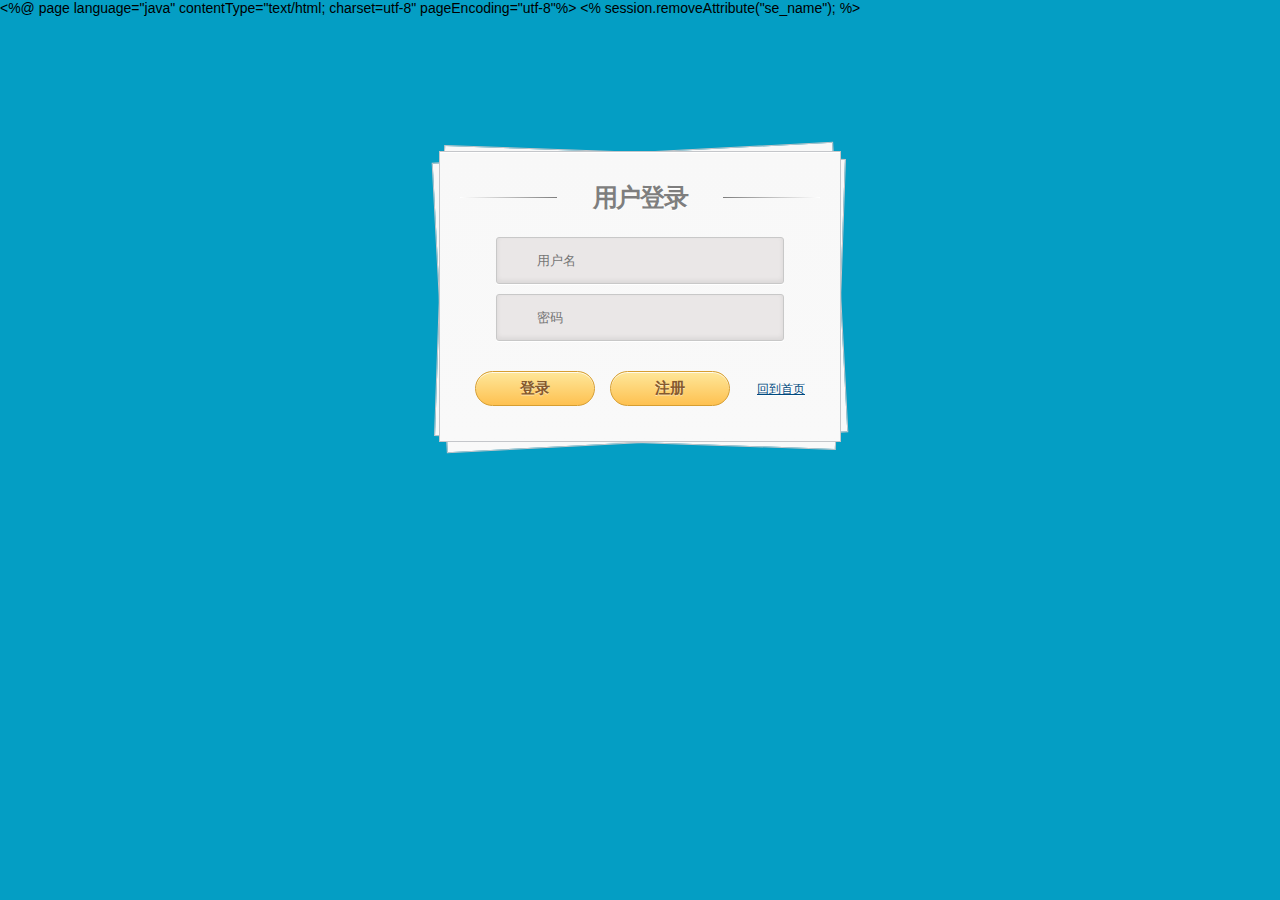
==== login.html @ e53f09b7 "4s主页" ====
<%@ page language="java" contentType="text/html; charset=utf-8"
    pageEncoding="utf-8"%>
<!DOCTYPE html PUBLIC "-//W3C//DTD HTML 4.01 Transitional//EN" "http://www.w3.org/TR/html4/loose.dtd">
<html>
<head>
<meta http-equiv="Content-Type" content="text/html; charset=utf-8">
<title>用户登录</title>
<link rel="stylesheet" type="text/css" href="css/login/style.css" />
<link rel="stylesheet" type="text/css" href="css/login/body.css" />
<%
session.removeAttribute("se_name");
%>
</head>
<body>
	<div class="container">
		<div id="content">
			<form action="handle/login_action.jsp" method="post">
			<h1>用户登录</h1>
			<div>
				<input type="text" placeholder="用户名" required="" id="username"
					name="username" />
			</div>
			<div>
				<input type="password" placeholder="密码" required="" id="password"
					name="userpass" />
			</div>
			<div>
				<input type="submit" value="登录" class="btn btn-primary"
					id="js-btn-login" /> 
			</div>
			<div>
				<input type="button" name="zhuce" value="注册" class="btn btn-primary"
					id="js-btn-login" onClick="window.location.replace('zhuce.jsp');"/>
			</div>
			<div><a href="index.jsp">回到首页</a></div>
			</form>
			<!-- form -->
		</div>
		<!-- content -->
	</div>
	<!-- container -->
</body>
</html>
---- css/login/style.css ----
@charset "utf-8";
/* Reset CSS */
html,body,div,span,applet,object,iframe,h1,h2,h3,h4,h5,h6,p,blockquote,pre,a,abbr,acronym,address,big,cite,code,del,dfn,em,font,img,ins,kbd,q,s,samp,small,strike,strong,sub,sup,tt,var,b,u,i,center,dl,dt,dd,ol,ul,li,fieldset,form,label,legend,table,caption,tbody,tfoot,thead,tr,th,td
	{
	margin: 0;
	padding: 0;
	border: 0;
	outline: 0;
	font-size: 100%;
	vertical-align: baseline;
	background: transparent;
}

body {
	background: #DCDDDF;
	color: #000;
	font: 14px Arial;
	margin: 0 auto;
	padding: 0;
	position: relative;
}

h1 {
	font-size: 28px;
}

h2 {
	font-size: 26px;
}

h3 {
	font-size: 18px;
}

h4 {
	font-size: 16px;
}

h5 {
	font-size: 14px;
}

h6 {
	font-size: 12px;
}

h1,h2,h3,h4,h5,h6 {
	color: #563D64;
}

small {
	font-size: 10px;
}

b,strong {
	font-weight: bold;
}

a {
	text-decoration: none;
}

a:hover {
	text-decoration: underline;
}

.clearfix:after,form:after {
	content: ".";
	display: block;
	height: 0;
	clear: both;
	visibility: hidden;
}

.container {
	margin: 135px auto 0 auto;
	position: relative;
	width: 900px;
}

#content {
	background: #f9f9f9;
	background: -moz-linear-gradient(top, rgba(248, 248, 248, 1) 0%,
		rgba(249, 249, 249, 1) 100% );
	background: -webkit-linear-gradient(top, rgba(248, 248, 248, 1) 0%,
		rgba(249, 249, 249, 1) 100% );
	background: -o-linear-gradient(top, rgba(248, 248, 248, 1) 0%,
		rgba(249, 249, 249, 1) 100% );
	background: -ms-linear-gradient(top, rgba(248, 248, 248, 1) 0%,
		rgba(249, 249, 249, 1) 100% );
	background: linear-gradient(top, rgba(248, 248, 248, 1) 0%,
		rgba(249, 249, 249, 1) 100% );
	/* filter: progid:DXImageTransform.Microsoft.gradient( startColorstr='#f8f8f8', endColorstr='#f9f9f9',GradientType=0 ); */
	-webkit-box-shadow: 0 1px 0 #fff inset;
	-moz-box-shadow: 0 1px 0 #fff inset;
	-ms-box-shadow: 0 1px 0 #fff inset;
	-o-box-shadow: 0 1px 0 #fff inset;
	box-shadow: 0 1px 0 #fff inset;
	border: 1px solid #c4c6ca;
	margin: 0 auto;
	padding: 25px 0 0;
	position: relative;
	text-align: center;
	text-shadow: 0 1px 0 #fff;
	width: 400px;
}

#content h1 {
	color: #7E7E7E;
	font: bold 25px Helvetica, Arial, sans-serif;
	letter-spacing: -0.05em;
	line-height: 20px;
	margin: 10px 0 30px;
}

#content h1:before,#content h1:after {
	content: "";
	height: 1px;
	position: absolute;
	top: 10px;
	width: 27%;
}

#content h1:after {
	background: rgb(126, 126, 126);
	background: -moz-linear-gradient(left, rgba(126, 126, 126, 1) 0%,
		rgba(255, 255, 255, 1) 100% );
	background: -webkit-linear-gradient(left, rgba(126, 126, 126, 1) 0%,
		rgba(255, 255, 255, 1) 100% );
	background: -o-linear-gradient(left, rgba(126, 126, 126, 1) 0%,
		rgba(255, 255, 255, 1) 100% );
	background: -ms-linear-gradient(left, rgba(126, 126, 126, 1) 0%,
		rgba(255, 255, 255, 1) 100% );
	background: linear-gradient(left, rgba(126, 126, 126, 1) 0%,
		rgba(255, 255, 255, 1) 100% );
	right: 0;
}

#content h1:before {
	background: rgb(126, 126, 126);
	background: -moz-linear-gradient(right, rgba(126, 126, 126, 1) 0%,
		rgba(255, 255, 255, 1) 100% );
	background: -webkit-linear-gradient(right, rgba(126, 126, 126, 1) 0%,
		rgba(255, 255, 255, 1) 100% );
	background: -o-linear-gradient(right, rgba(126, 126, 126, 1) 0%,
		rgba(255, 255, 255, 1) 100% );
	background: -ms-linear-gradient(right, rgba(126, 126, 126, 1) 0%,
		rgba(255, 255, 255, 1) 100% );
	background: linear-gradient(right, rgba(126, 126, 126, 1) 0%,
		rgba(255, 255, 255, 1) 100% );
	left: 0;
}

#content:after,#content:before {
	background: #f9f9f9;
	background: -moz-linear-gradient(top, rgba(248, 248, 248, 1) 0%,
		rgba(249, 249, 249, 1) 100% );
	background: -webkit-linear-gradient(top, rgba(248, 248, 248, 1) 0%,
		rgba(249, 249, 249, 1) 100% );
	background: -o-linear-gradient(top, rgba(248, 248, 248, 1) 0%,
		rgba(249, 249, 249, 1) 100% );
	background: -ms-linear-gradient(top, rgba(248, 248, 248, 1) 0%,
		rgba(249, 249, 249, 1) 100% );
	background: linear-gradient(top, rgba(248, 248, 248, 1) 0%,
		rgba(249, 249, 249, 1) 100% );
	/* filter: progid:DXImageTransform.Microsoft.gradient( startColorstr='#f8f8f8', endColorstr='#f9f9f9',GradientType=0 ); */
	border: 1px solid #c4c6ca;
	content: "";
	display: block;
	height: 100%;
	left: -1px;
	position: absolute;
	width: 100%;
}

#content:after {
	-webkit-transform: rotate(2deg);
	-moz-transform: rotate(2deg);
	-ms-transform: rotate(2deg);
	-o-transform: rotate(2deg);
	transform: rotate(2deg);
	top: 0;
	z-index: -1;
}

#content:before {
	-webkit-transform: rotate(-3deg);
	-moz-transform: rotate(-3deg);
	-ms-transform: rotate(-3deg);
	-o-transform: rotate(-3deg);
	transform: rotate(-3deg);
	top: 0;
	z-index: -2;
}

#content form {
	margin: 0 20px;
	position: relative
}

#content form input[type="text"],#content form input[type="password"] {
	-webkit-border-radius: 3px;
	-moz-border-radius: 3px;
	-ms-border-radius: 3px;
	-o-border-radius: 3px;
	border-radius: 3px;
	-webkit-box-shadow: 0 1px 0 #fff, 0 -2px 5px rgba(0, 0, 0, 0.08) inset;
	-moz-box-shadow: 0 1px 0 #fff, 0 -2px 5px rgba(0, 0, 0, 0.08) inset;
	-ms-box-shadow: 0 1px 0 #fff, 0 -2px 5px rgba(0, 0, 0, 0.08) inset;
	-o-box-shadow: 0 1px 0 #fff, 0 -2px 5px rgba(0, 0, 0, 0.08) inset;
	box-shadow: 0 1px 0 #fff, 0 -2px 5px rgba(0, 0, 0, 0.08) inset;
	-webkit-transition: all 0.5s ease;
	-moz-transition: all 0.5s ease;
	-ms-transition: all 0.5s ease;
	-o-transition: all 0.5s ease;
	transition: all 0.5s ease;
	background: #eae7e7 url(../images/8bcLQqF.png) no-repeat;
	border: 1px solid #c8c8c8;
	color: #777;
	font: 13px Helvetica, Arial, sans-serif;
	margin: 0 0 10px;
	padding: 15px 10px 15px 40px;
	width: 80%;
}

#content form input[type="text"]:focus,#content form input[type="password"]:focus
	{
	-webkit-box-shadow: 0 0 2px #ed1c24 inset;
	-moz-box-shadow: 0 0 2px #ed1c24 inset;
	-ms-box-shadow: 0 0 2px #ed1c24 inset;
	-o-box-shadow: 0 0 2px #ed1c24 inset;
	box-shadow: 0 0 2px #ed1c24 inset;
	background-color: #fff;
	border: 1px solid #ed1c24;
	outline: none;
}

#username {
	background-position: 10px 10px !important
}

#password {
	background-position: 10px -53px !important
}

#content form input[type="submit"],input[type="button"] {
	background: rgb(254, 231, 154);
	background: -moz-linear-gradient(top, rgba(254, 231, 154, 1) 0%,
		rgba(254, 193, 81, 1) 100% );
	background: -webkit-linear-gradient(top, rgba(254, 231, 154, 1) 0%,
		rgba(254, 193, 81, 1) 100% );
	background: -o-linear-gradient(top, rgba(254, 231, 154, 1) 0%,
		rgba(254, 193, 81, 1) 100% );
	background: -ms-linear-gradient(top, rgba(254, 231, 154, 1) 0%,
		rgba(254, 193, 81, 1) 100% );
	background: linear-gradient(top, rgba(254, 231, 154, 1) 0%,
		rgba(254, 193, 81, 1) 100% );
	/* filter: progid:DXImageTransform.Microsoft.gradient( startColorstr='#fee79a', endColorstr='#fec151',GradientType=0 ); */
	-webkit-border-radius: 30px;
	-moz-border-radius: 30px;
	-ms-border-radius: 30px;
	-o-border-radius: 30px;
	border-radius: 30px;
	-webkit-box-shadow: 0 1px 0 rgba(255, 255, 255, 0.8) inset;
	-moz-box-shadow: 0 1px 0 rgba(255, 255, 255, 0.8) inset;
	-ms-box-shadow: 0 1px 0 rgba(255, 255, 255, 0.8) inset;
	-o-box-shadow: 0 1px 0 rgba(255, 255, 255, 0.8) inset;
	box-shadow: 0 1px 0 rgba(255, 255, 255, 0.8) inset;
	border: 1px solid #D69E31;
	color: #85592e;
	cursor: pointer;
	float: left;
	font: bold 15px Helvetica, Arial, sans-serif;
	height: 35px;
	margin: 20px 0 35px 15px;
	position: relative;
	text-shadow: 0 1px 0 rgba(255, 255, 255, 0.5);
	width: 120px;
}

#content form input[type="submit"]:hover,input[type="button"]:hover{
	background: rgb(254, 193, 81);
	background: -moz-linear-gradient(top, rgba(254, 193, 81, 1) 0%,
		rgba(254, 231, 154, 1) 100% );
	background: -webkit-linear-gradient(top, rgba(254, 193, 81, 1) 0%,
		rgba(254, 231, 154, 1) 100% );
	background: -o-linear-gradient(top, rgba(254, 193, 81, 1) 0%,
		rgba(254, 231, 154, 1) 100% );
	background: -ms-linear-gradient(top, rgba(254, 193, 81, 1) 0%,
		rgba(254, 231, 154, 1) 100% );
	background: linear-gradient(top, rgba(254, 193, 81, 1) 0%,
		rgba(254, 231, 154, 1) 100% );
	/* 	filter: progid:DXImageTransform.Microsoft.gradient( startColorstr='#fec151', endColorstr='#fee79a',GradientType=0 ); */
}

#content form div a {
	color: #004a80;
	float: right;
	font-size: 12px;
	margin: 30px 15px 0 0;
	text-decoration: underline;
}

.button {
	background: rgb(247, 249, 250);
	background: -moz-linear-gradient(top, rgba(247, 249, 250, 1) 0%,
		rgba(240, 240, 240, 1) 100% );
	background: -webkit-linear-gradient(top, rgba(247, 249, 250, 1) 0%,
		rgba(240, 240, 240, 1) 100% );
	background: -o-linear-gradient(top, rgba(247, 249, 250, 1) 0%,
		rgba(240, 240, 240, 1) 100% );
	background: -ms-linear-gradient(top, rgba(247, 249, 250, 1) 0%,
		rgba(240, 240, 240, 1) 100% );
	background: linear-gradient(top, rgba(247, 249, 250, 1) 0%,
		rgba(240, 240, 240, 1) 100% );
	/* filter: progid:DXImageTransform.Microsoft.gradient( startColorstr='#f7f9fa', endColorstr='#f0f0f0',GradientType=0 ); */
	-webkit-box-shadow: 0 1px 2px rgba(0, 0, 0, 0.1) inset;
	-moz-box-shadow: 0 1px 2px rgba(0, 0, 0, 0.1) inset;
	-ms-box-shadow: 0 1px 2px rgba(0, 0, 0, 0.1) inset;
	-o-box-shadow: 0 1px 2px rgba(0, 0, 0, 0.1) inset;
	box-shadow: 0 1px 2px rgba(0, 0, 0, 0.1) inset;
	-webkit-border-radius: 0 0 5px 5px;
	-moz-border-radius: 0 0 5px 5px;
	-o-border-radius: 0 0 5px 5px;
	-ms-border-radius: 0 0 5px 5px;
	border-radius: 0 0 5px 5px;
	border-top: 1px solid #CFD5D9;
	padding: 15px 0;
}

.button a {
	background: url(../images/8bcLQqF.png) 0 -112px no-repeat;
	color: #7E7E7E;
	font-size: 17px;
	padding: 2px 0 2px 40px;
	text-decoration: none;
	-webkit-transition: all 0.3s ease;
	-moz-transition: all 0.3s ease;
	-ms-transition: all 0.3s ease;
	-o-transition: all 0.3s ease;
	transition: all 0.3s ease;
}

.button a:hover {
	background-position: 0 -135px;
	color: #00aeef;
}
---- css/login/body.css ----
@-webkit-keyframes animate-cloud {
  from {
    background-position: 600px 100%;
  }
  to {
    background-position: 0 100%;
  }
}
@-moz-keyframes animate-cloud {
  from {
    background-position: 600px 100%;
  }
  to {
    background-position: 0 100%;
  }
}
@-ms-keyframes animate-cloud {
  from {
    background-position: 600px 100%;
  }
  to {
    background-position: 0 100%;
  }
}
@-o-keyframes animate-cloud {
  from {
    background-position: 600px 100%;
  }
  to {
    background-position: 0 100%;
  }
}

html{
	height: 100%;
}
body{
   background:url(../images/cloud.jpg) 0 bottom repeat-x  #049ec4;
  -webkit-animation: animate-cloud 20s linear infinite;
  -moz-animation: animate-cloud 20s linear infinite;
  -ms-animation: animate-cloud 20s linear infinite;
  -o-animation: animate-cloud 20s linear infinite;
  animation: animate-cloud 20s linear infinite;
  width: 100%;
  height: auto;
}
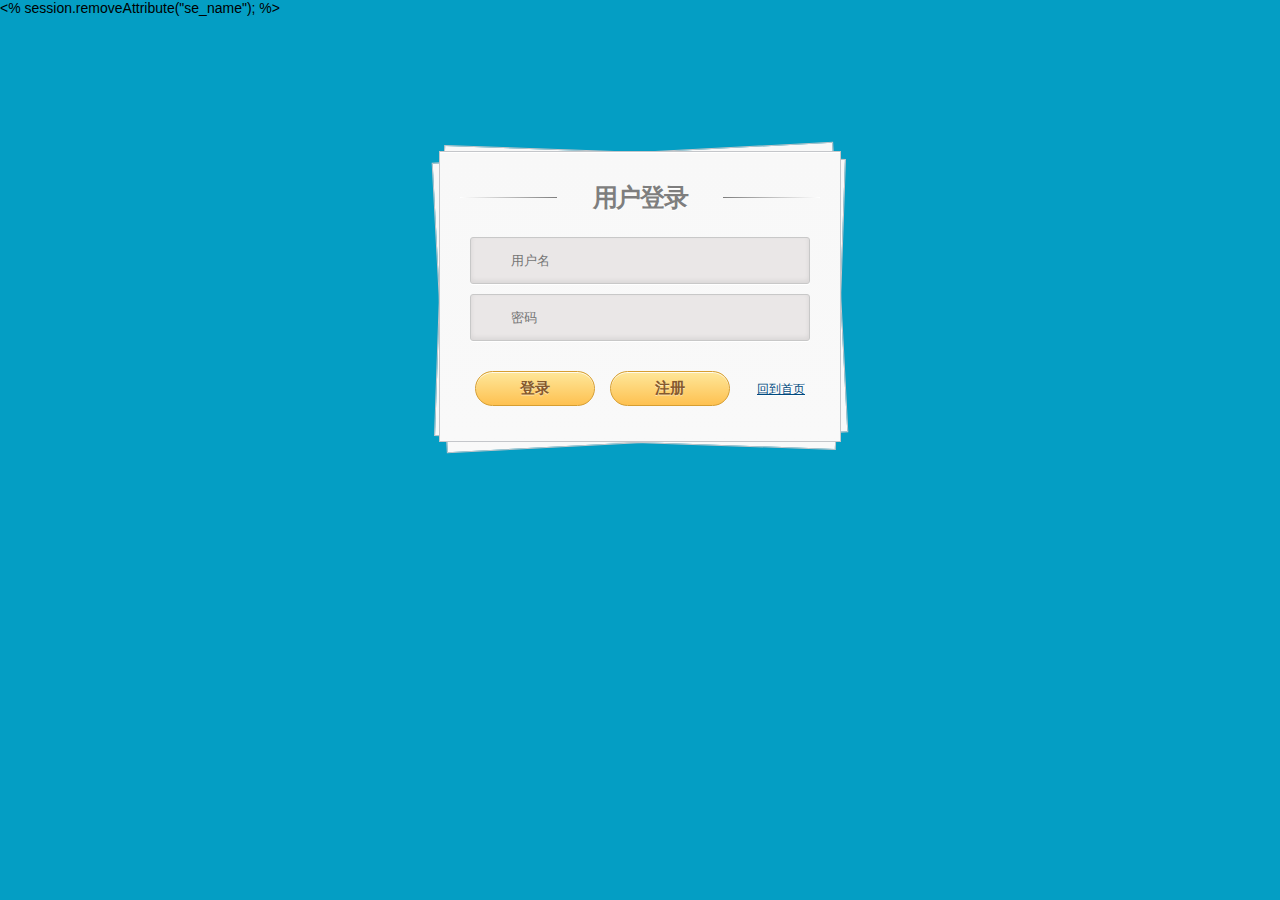
==== commit b906cf76: "4s主页" ====
--- a/login.html
+++ b/login.html
@@ -1,5 +1,3 @@
-<%@ page language="java" contentType="text/html; charset=utf-8"
-    pageEncoding="utf-8"%>
 <!DOCTYPE html PUBLIC "-//W3C//DTD HTML 4.01 Transitional//EN" "http://www.w3.org/TR/html4/loose.dtd">
 <html>
 <head>
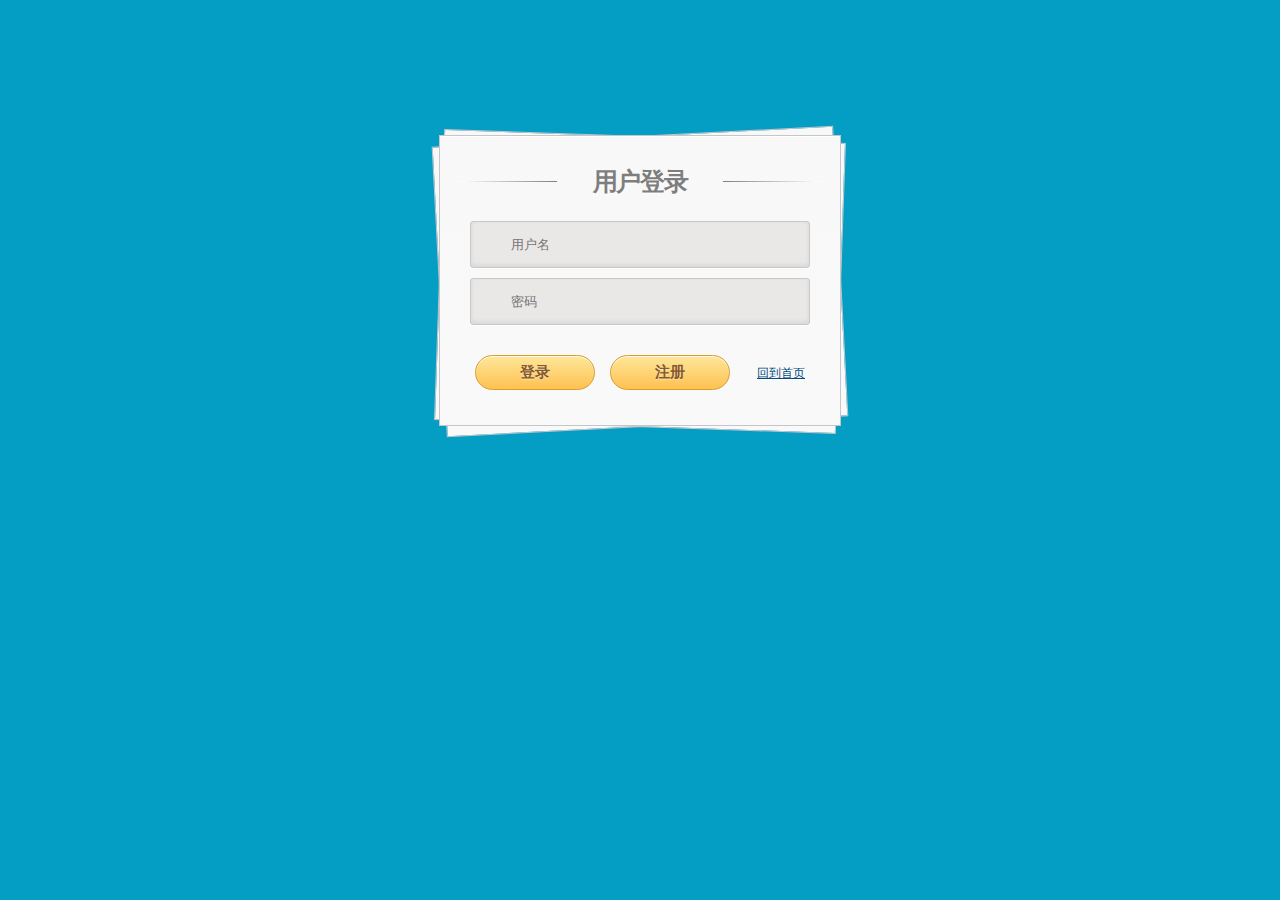
==== commit 9c8ce75f: "4s主页" ====
--- a/login.html
+++ b/login.html
@@ -5,9 +5,6 @@
 <title>用户登录</title>
 <link rel="stylesheet" type="text/css" href="css/login/style.css" />
 <link rel="stylesheet" type="text/css" href="css/login/body.css" />
-<%
-session.removeAttribute("se_name");
-%>
 </head>
 <body>
 	<div class="container">
